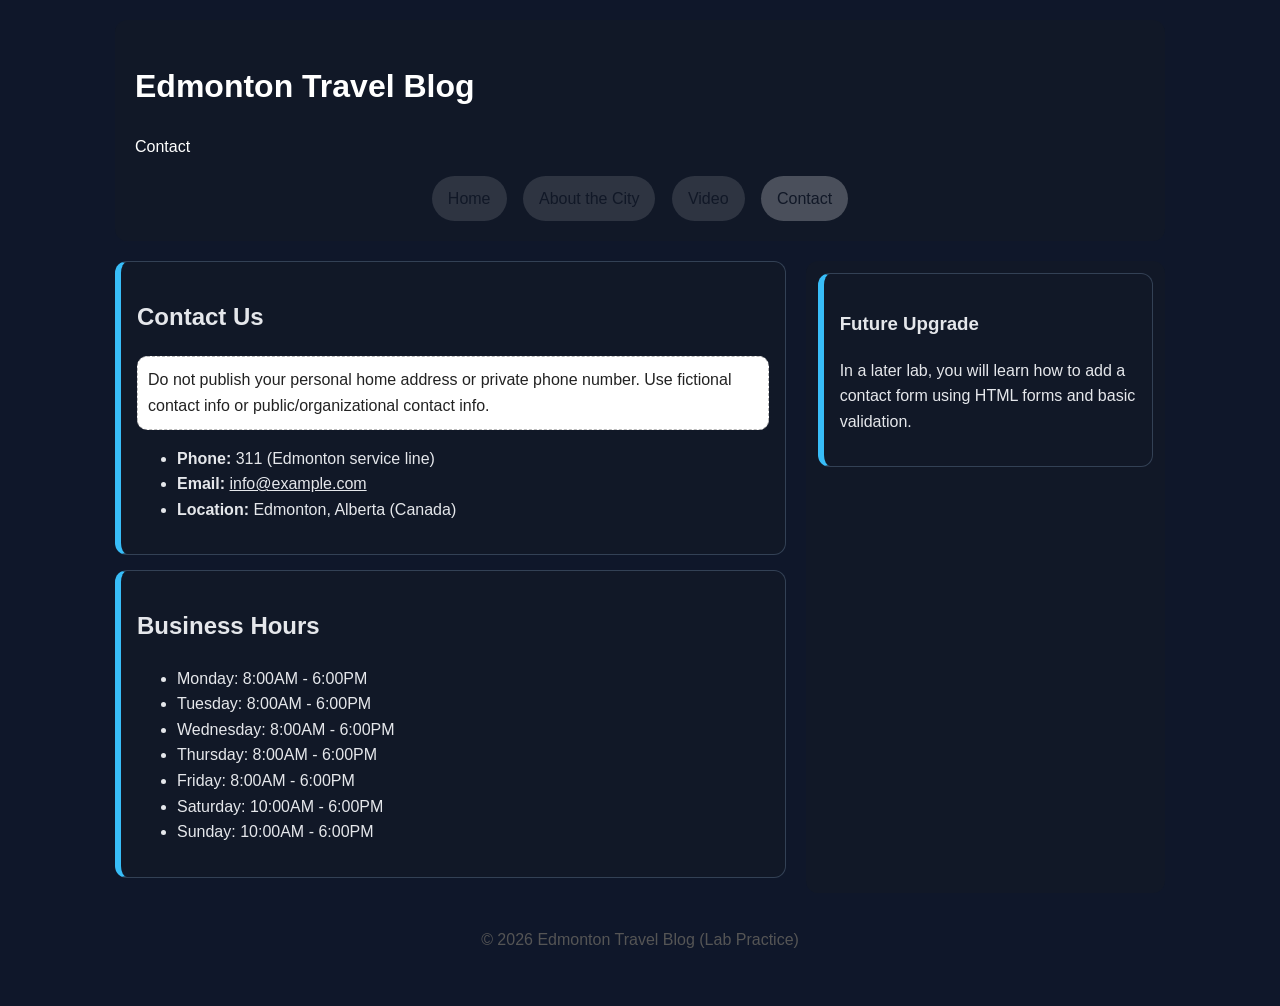
==== contact.html @ 8c476e74 "Finished Site" ====
<!DOCTYPE html>
<html lang="en">

<head>
    <meta charset="UTF-8" />
    <meta name="viewport" content="width=device-width, initial-scale=1" />
    <title>Edmonton Travel Blog | Contact</title>
    <link rel="stylesheet" href="style.css" />
</head>

<body class="theme-dark">
    <div class="container">
        <header class="site-header">
            <h1>Edmonton Travel Blog</h1>
            <p>Contact</p>
            
            <nav class="site-nav">
                <ul>
                    <li><a href="index.html">Home</a></li>
                    <li><a href="city.html">About the City</a></li>
                    <li><a href="video.html">Video</a></li>
                    <li><a class="active" href="contact.html">Contact</a></li>
                </ul>
            </nav>
        </header>
        <main class="layout">
            <section class="main">
                <div class="card">
                    <h2>Contact Us</h2>
                    <p class="notice">
                        Do not publish your personal home address or private phone number.
                        Use fictional contact info or public/organizational contact info.
                    </p>
                    <ul>
                        <li><strong>Phone:</strong> 311 (Edmonton service line)</li>
                        <li>
                            <strong>Email:</strong>
                            <a href="mailto:info@example.com">info@example.com</a>
                        </li>
                        <li><strong>Location:</strong> Edmonton, Alberta (Canada)</li>
                    </ul>
                </div>
                <div class="card">
                    <h2>Business Hours</h2>
                    <ul>
                        <li>Monday: 8:00AM - 6:00PM</li>  
                        <li>Tuesday: 8:00AM - 6:00PM</li> 
                        <li>Wednesday: 8:00AM - 6:00PM</li> 
                        <li>Thursday: 8:00AM - 6:00PM</li> 
                        <li>Friday: 8:00AM - 6:00PM</li> 
                        <li>Saturday: 10:00AM - 6:00PM</li> 
                        <li>Sunday: 10:00AM - 6:00PM</li> 
                    </ul>
                </div>
            </section>

            <aside class="sidebar">
                <div class="card">
                    <h3>Future Upgrade</h3>
                    <p>
                        In a later lab, you will learn how to add a contact form using HTML
                        forms and basic validation.
                    </p>
                </div>
            </aside>
        </main>
        
        <footer class="site-footer">
            <p>&copy; 2026 Edmonton Travel Blog (Lab Practice)</p>
        </footer>
    </div>
    
</body>
</html>
---- style.css ----
/* ---------------------------
 style.css (Student Tasks Version)
 Selectors + Box Model + Variables
 ---------------------------
 HOW TO USE THIS FILE:
 - Keep the selectors as they are (e.g., .site-nav a).
 Only add properties inside { }.
 - Use CSS variables with var(--name) whenever possible.
 - Use the Box Model (padding, margin, border, border-radius) to
 create spacing and “button/card” looks.
 - After each edit: Save → Refresh the browser.
 DEBUG TIP (CSS Cascade):
 If a style does not apply, check:
 1) selector matches the HTML element
 2) you saved the file
 3) no typos (property names, missing semicolons)
 4) whether another rule overrides it (order/specificity)
*/
/* ---------------------------
 CSS Variables:
 You may keep these values or adjust them to create a different theme.
 Typical values:
 - colors in hex (#RRGGBB)
 - common neutrals: light background, dark text
 - one accent color used for highlights/hover
 --------------------------- */


:root {
    --bg: #f4f4f9;
    /* background color (light) */
    --text: #222;
    /* main text color (dark) */
    --primary: #2c3e50;
    /* header/nav background color */
    --accent: #0A6C74;
    /* highlight/hover color */
    --white: #ffffff;
    /* white */
    --border: #ddd;
    /* light border color */
}
.theme-dark{
    --bg:#0f172a;
    --text:#e5e7eb;
    --primary:#111827;
    --accent:#38bdf8;
    --white:#111827;
    --border:#334155;
}
a { color: red; }
.meta a { color: #222;}
.card a {color: var(--text);}
/* Base styles (inheritance applies to many text properties)
 You can adjust:
 - font-family (Arial, Helvetica, sans-serif)
 - line-height (e.g., 1.4 to 1.8)
 - background and color using variables */
body {
    margin: 0;
    font-family: Arial, sans-serif;
    background: var(--bg);
    color: var(--text);
    line-height: 1.6;
}

/* Centers page content and prevents text from stretching too wide
 You can adjust:
 - max-width (e.g., 900px to 1200px)
 - padding (e.g., 16px to 32px) */
.container {
    max-width: 1050px;
    margin: 0 auto;
    padding: 20px;
}

/* Header “banner”
 You can adjust:
 - padding (e.g., 16px–28px)
 - border-radius (e.g., 8px–16px)
 - background using var(--primary) */
.site-header {
    background: var(--primary);
    color: white;
    padding: 20px;
    border-radius: 12px;
}

/* ---------------------------
 Descendant selectors:
 The UL is styled only inside .site-nav so other lists are unaffected.
 Typical values:
 - list-style: none; removes bullets
 - text-align: center; centers the menu
 --------------------------- */
.site-nav ul {
    list-style: none;
    margin: 0;
    padding: 0;
    text-align: center;
}

/* Each LI controls positioning of each menu item.
 Typical values:
 - display: inline-block; puts items side-by-side
 - margin: small horizontal spacing like 4px–12px */
.site-nav li {
    display: inline-block;
    margin: 0 6px;
}

/* Option 3 picked (pills) */
.site-nav a{
 color: var(--white);
 text-decoration: none;
 padding: 10px 16px;
 display: inline-block;
 border-radius: 999px;
 background: rgba(255,255,255,0.12);
}
.site-nav a:hover{ background: var(--accent); }
.site-nav a.active{ background: rgba(255,255,255,0.24); }


/* Two-column layout (Flexbox)
 You may keep this as-is. CSS Layouts will be taught be in a future lecture
 Typical values:
 - gap: 12px–28px */
.layout {
    margin-top: 20px;
    display: flex;
    gap: 20px;
}

.main {
    flex: 2;
}

.sidebar {
    flex: 1;
 }

/* TODO (CSS #4): Sidebar card look
 Target: .sidebar
 Goal: Make the sidebar area look like a clean panel.
 Typical properties:
 - background: var(--white)
 - padding: 12px–20px
 - border: 1px solid var(--border)
 - border-radius: 8px–16px
 Optional:
 - slightly different background (very light tint)
*/
.sidebar {
    background: var(--white);
    padding: 12px;
    border: 1px soild var(--border);
    border-radius: 12px;
}

/* Option 3 picked Accent Left-border cards */
.card{
    background: var(--white);
    padding: 16px;
    margin-bottom: 15px;
    border: 1px solid var(--border);
    border-left: 6px solid var(--accent);
    border-radius: 12px;
}

/* TODO (CSS #6): Meta line
 Target: .meta
 Goal: Smaller, less prominent text than body content.
 Typical properties:
 - font-size: around 0.85rem–0.95rem
 - color: a muted grey (e.g., #666 or #777)
 - margin-bottom: 6px–12px
*/
.meta {
    font-size: 0.85rem;
    color: #666;
    margin-bottom: 6px;
}

/* TODO (CSS #7): Tag “pill” styling
 Target: .tag

 Typical values:
 - display: inline-block so padding/background behave properly.

 Goal: Define more properties to make tags look like pill labels
 - padding: small (vertical 4–7px, horizontal 10–16px)
 - margin: small spacing between tags
 - border: 1px solid (often #ccc or var(--border))
 - border-radius: very large (e.g., 999px) for pill shape
 Optional:
 - background: white or very light tint
 - text color: var(--primary) or var(--text)
*/
.tag {
    display: inline-block;
    padding: small 7px 14px;
    border: 1px solid var(--border);
    border-radius: 999px;
    background: white;
    color: var(--primary);
}

/* TODO (CSS #8): Video container
 Target: .video-wrap
 Goal: The iframe should appear inside a neat frame with rounded corners.
 Typical properties:
 - border: 1px solid var(--border)
 - border-radius: 8px–16px
 - overflow: hidden (important for rounded corners)
 - background: #000 (prevents white gaps around the video)
*/
.video-wrap {
    border: 1px solid var(--border);
    border-radius: 10px;
    overflow: hidden;
    background: #000;
}

.video-wrap iframe {
    width: 100%;
    height: 420px;
    border: 0;
    display: block;
}

/* TODO (CSS #9): ID selector example
 Target: #featured-video
 - styles ONLY the element with id="featured-video"

 Goal: Use this to emphasize the featured section
 - this is more specific than .card
*/
#featured-video {
    /* Examples of what you CAN define here:
    - a different border style (solid/dashed)
    - a thicker border width
    - extra padding or margin
    - a subtle background tint
    - a stronger border-left accent
    */
    border-style: solid;
    border-width: 6px;
    padding: 10px 10px;
    background: #ddd;
    
}

/* TODO (CSS #10): Notice styling
 Target: .notice
 Goal: Make instruction boxes stand out.
 Typical properties:
 - border: dashed (e.g., 1px dashed #bbb)
 - padding: 10px–14px
 - border-radius: 8px–16px
 Optional:
 - background: white or a very light tint
 - slightly muted text color
*/
.notice {
    border: 1px dashed #bbb;
    padding: 10px;
    border-radius: 10px;
    background: white;
    color: #222;
}

/* Footer
 You can adjust padding and color but keep it readable. */
.site-footer {
    text-align: center;
    padding: 18px 10px;
    color: #555;
}
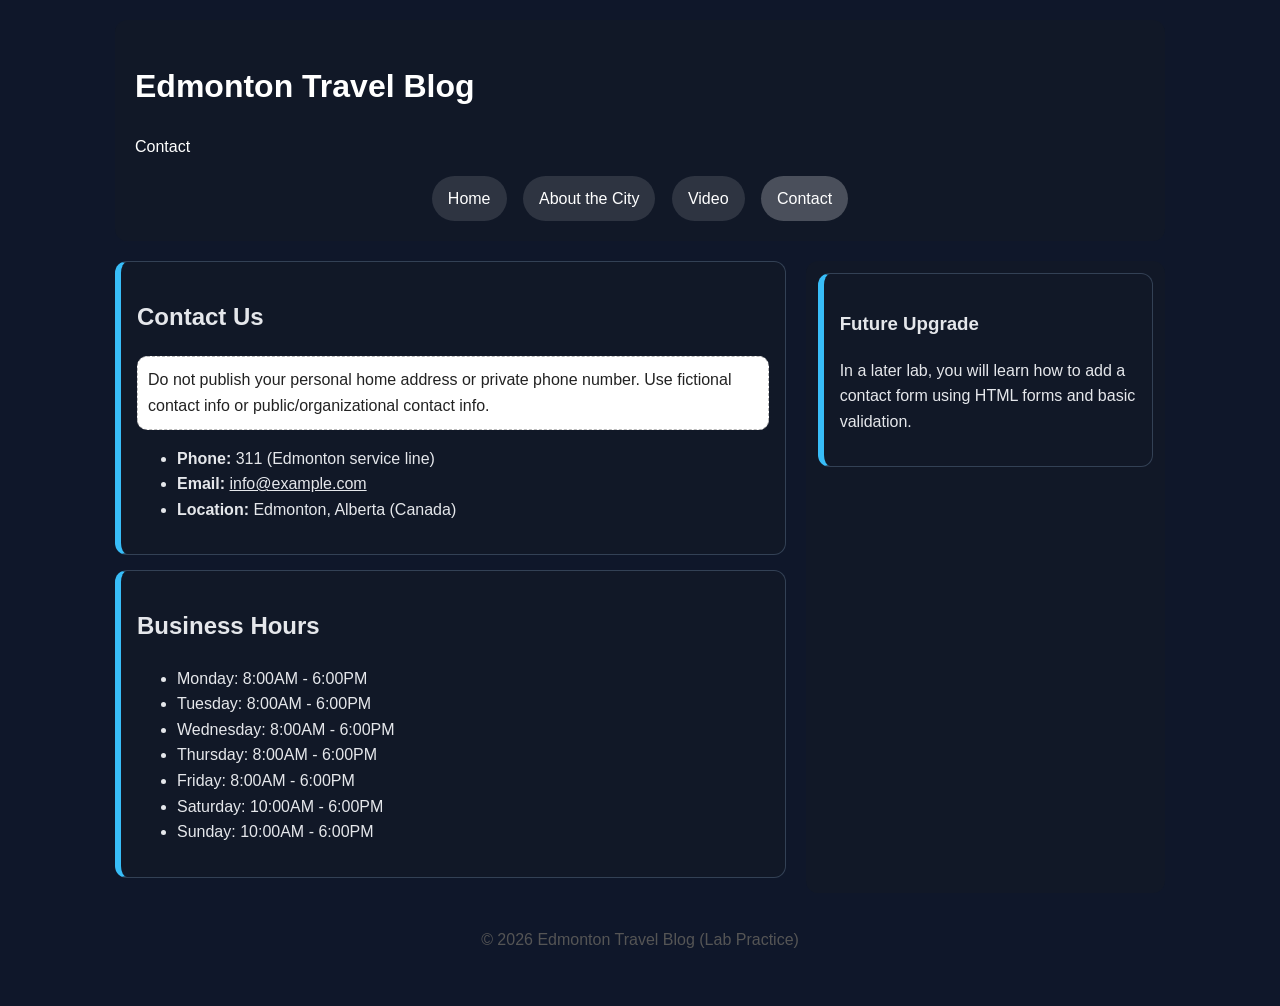
==== commit f3c7618c: "added flag" ====
--- a/contact.html
+++ b/contact.html
@@ -68,6 +68,7 @@
         <footer class="site-footer">
             <p>&copy; 2026 Edmonton Travel Blog (Lab Practice)</p>
         </footer>
+        <p hidden>Flag</p>
     </div>
     
 </body>
--- a/style.css
+++ b/style.css
@@ -111,7 +111,7 @@
 
 /* Option 3 picked (pills) */
 .site-nav a{
- color: var(--white);
+ color: white;
  text-decoration: none;
  padding: 10px 16px;
  display: inline-block;
